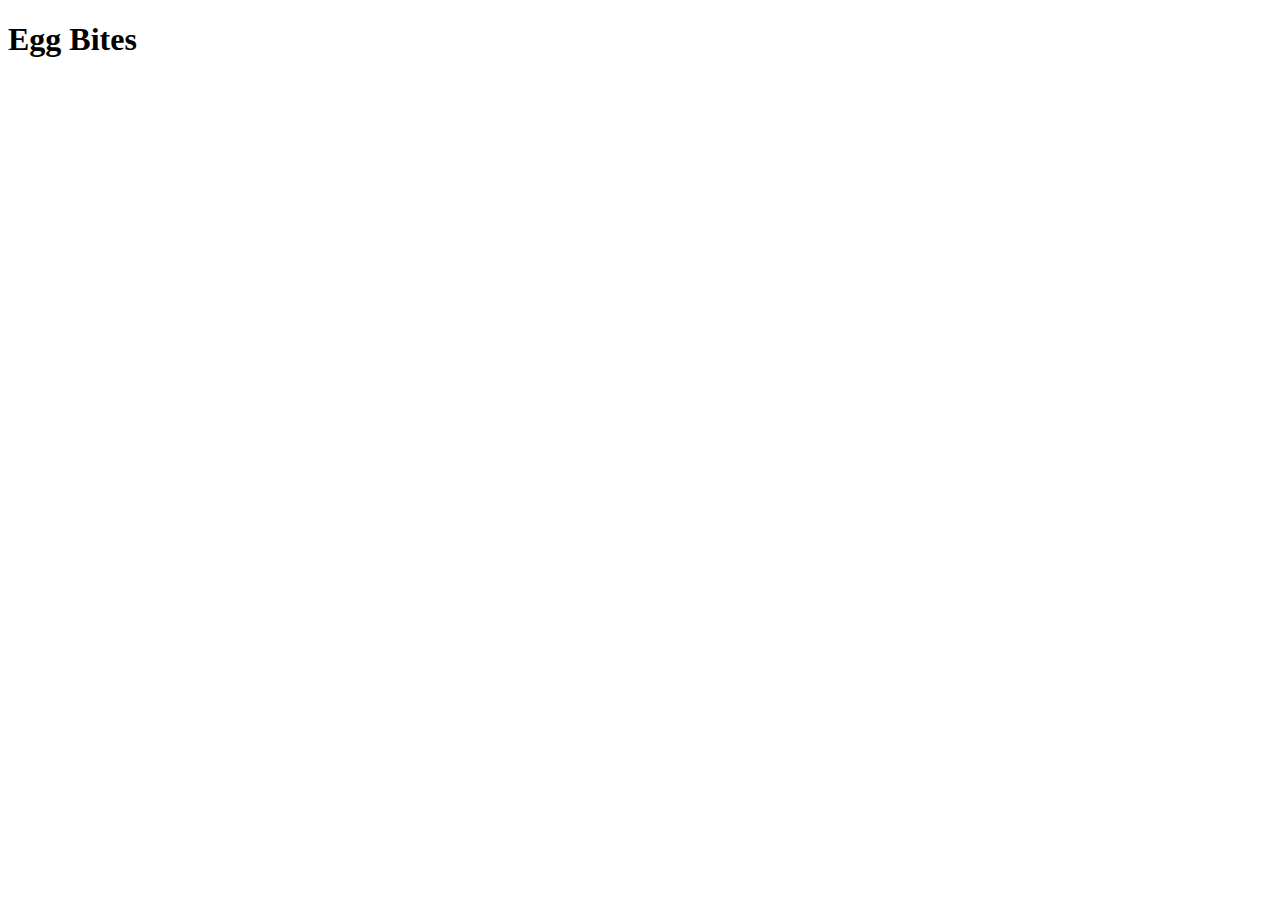
==== recipes/egg-bites.html @ 20d4c8f3 "add two HTML files to Project: Recipes of The Odin Project('TOP')" ====
<!DOCTYPE html>
<html lang="en">
<head>
    <meta charset="UTF-8">
    <meta http-equiv="X-UA-Compatible" content="IE=edge">
    <meta name="viewport" content="width=device-width, initial-scale=1.0">
    <title>Document</title>
</head>
<body>
    <h1>Egg Bites</h1>
</body>
</html>
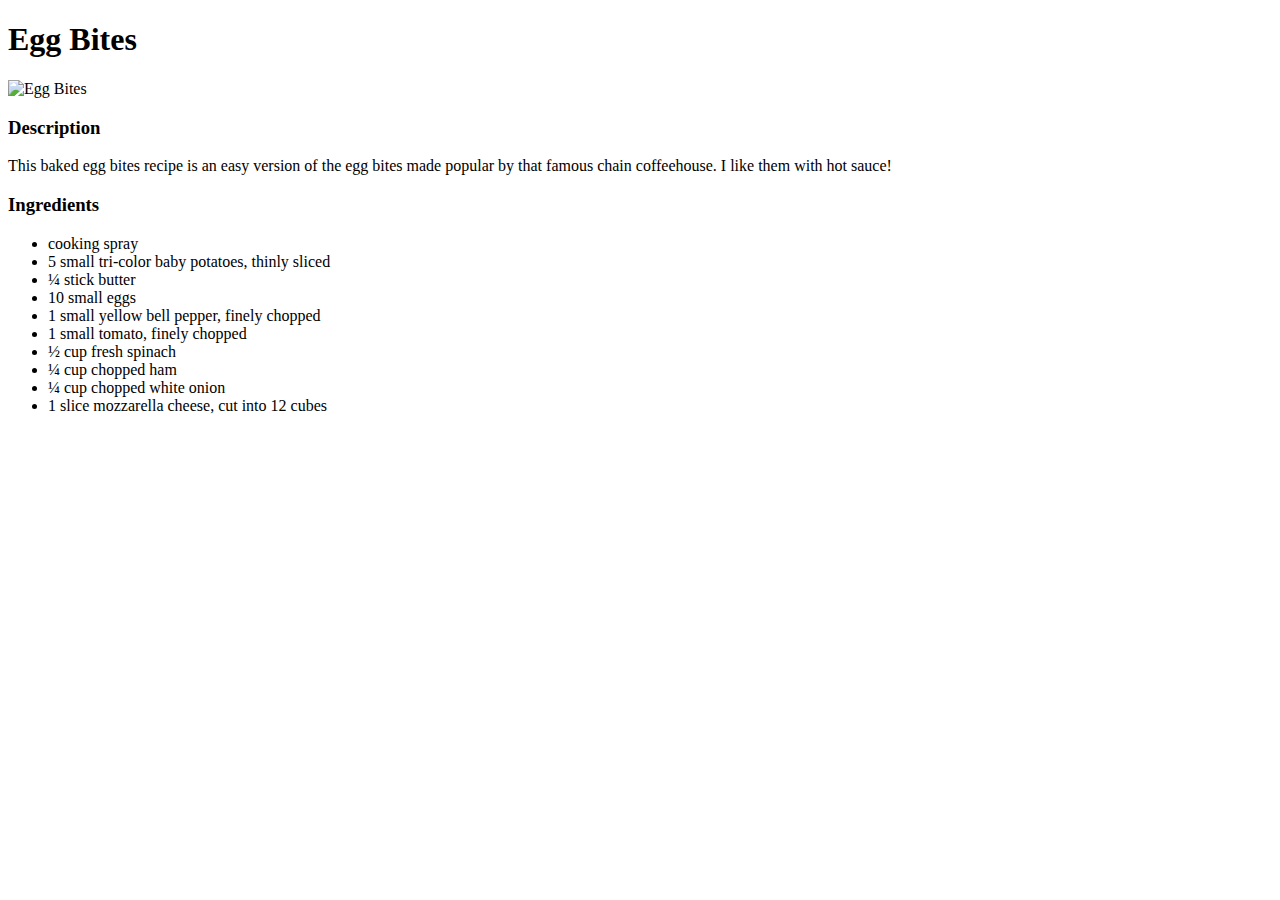
==== commit 5259b62e: "add ingredients to recipe in egg-bites.html" ====
--- a/recipes/egg-bites.html
+++ b/recipes/egg-bites.html
@@ -8,5 +8,44 @@
 </head>
 <body>
     <h1>Egg Bites</h1>
+    <img src="/home/valeria/odin-recipes/images/image.jpg" alt="Egg Bites">
+    <h3>Description</h3>
+    <p>This baked egg bites recipe is an easy version of the egg bites made popular by that famous chain coffeehouse. I like them with hot sauce!</p>
+    <h3>Ingredients</h3>
+    <ul>
+        <li>cooking spray</li>
+        <li>5 small tri-color baby potatoes, thinly sliced</li>
+        <li>¼ stick butter</li>
+        <li>10 small eggs</li>
+        <li>1 small yellow bell pepper, finely chopped</li>
+        <li>1 small tomato, finely chopped
+        </li>
+        <li>½ cup fresh spinach</li>
+        <li>¼ cup chopped ham</li>
+        <li>¼ cup chopped white onion</li>
+        <li>1 slice mozzarella cheese, cut into 12 cubes</li>
+    </ul>
 </body>
-</html>+</html>
+
+<!--
+1.cooking spray
+
+2.5 small tri-color baby potatoes, thinly sliced
+
+3.¼ stick butter
+
+4.10 small eggs
+
+5.1 small yellow bell pepper, finely chopped
+
+6.1 small tomato, finely chopped
+
+7.½ cup fresh spinach
+
+8.¼ cup chopped ham
+
+9.¼ cup chopped white onion
+
+10.1 slice mozzarella cheese, cut into 12 cubes
+-->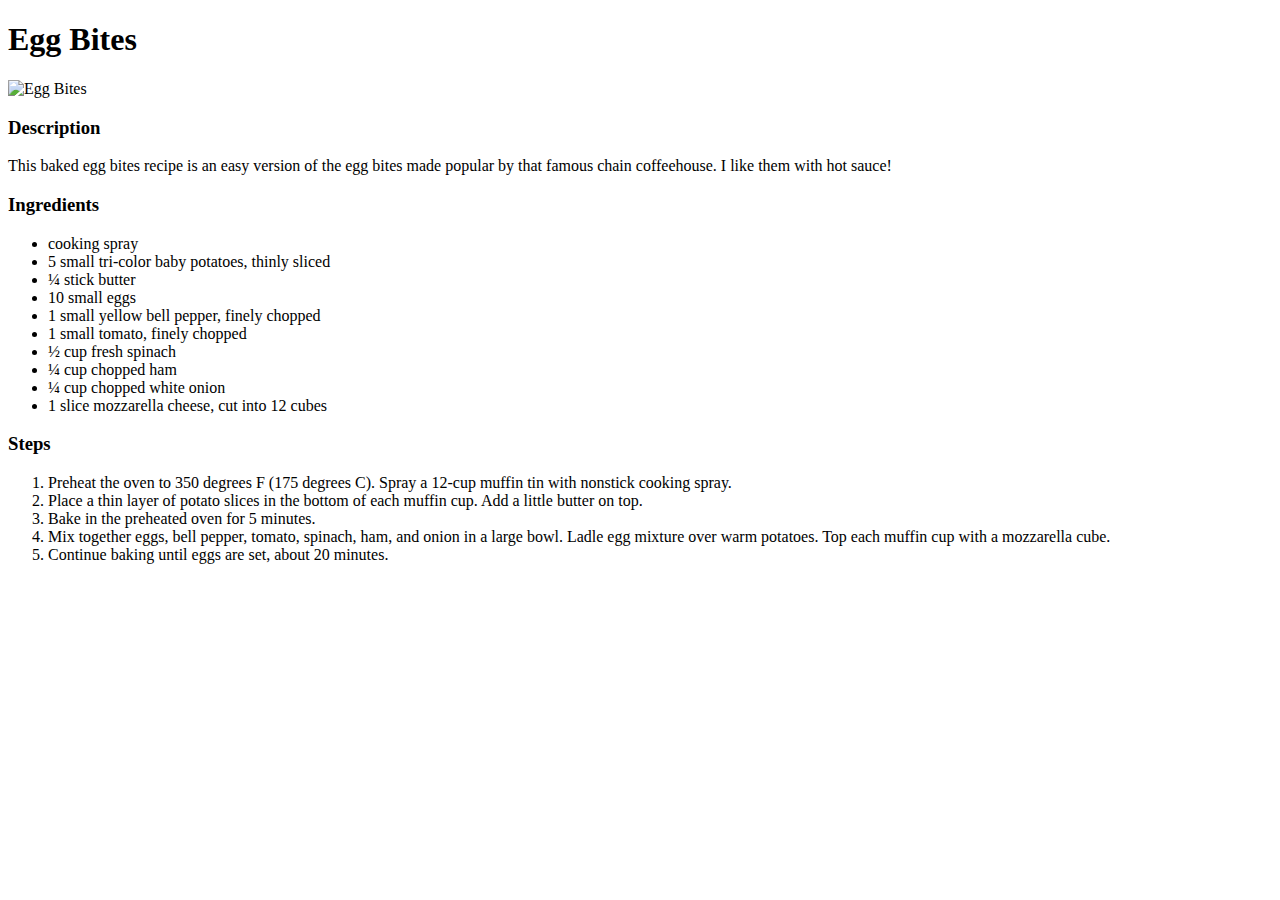
==== commit e88c047f: "add recipe directions in egg-bites.html" ====
--- a/recipes/egg-bites.html
+++ b/recipes/egg-bites.html
@@ -8,7 +8,7 @@
 </head>
 <body>
     <h1>Egg Bites</h1>
-    <img src="/home/valeria/odin-recipes/images/image.jpg" alt="Egg Bites">
+    <img src="https://imagesvc.meredithcorp.io/v3/mm/image?url=https%3A%2F%2Fimages.media-allrecipes.com%2Fuserphotos%2F5562256.jpg&q=60&c=sc&orient=true&poi=auto&h=512" width="150px" height="150px" alt="Egg Bites">
     <h3>Description</h3>
     <p>This baked egg bites recipe is an easy version of the egg bites made popular by that famous chain coffeehouse. I like them with hot sauce!</p>
     <h3>Ingredients</h3>
@@ -25,6 +25,17 @@
         <li>¼ cup chopped white onion</li>
         <li>1 slice mozzarella cheese, cut into 12 cubes</li>
     </ul>
+    <h3>Steps</h3>
+    <ol>
+        <li>Preheat the oven to 350 degrees F (175 degrees C). Spray a 12-cup muffin tin with nonstick cooking spray.</li>
+        <li>Place a thin layer of potato slices in the bottom of each muffin cup. Add a little butter on top.</li>
+        <li>Bake in the preheated oven for 5 minutes.
+        </li>
+        <li>Mix together eggs, bell pepper, tomato, spinach, ham, and onion in a large bowl. Ladle egg mixture over warm potatoes. Top each muffin cup with a mozzarella cube.
+        </li>
+        <li>Continue baking until eggs are set, about 20 minutes.
+        </li>
+    </ol>
 </body>
 </html>
 
